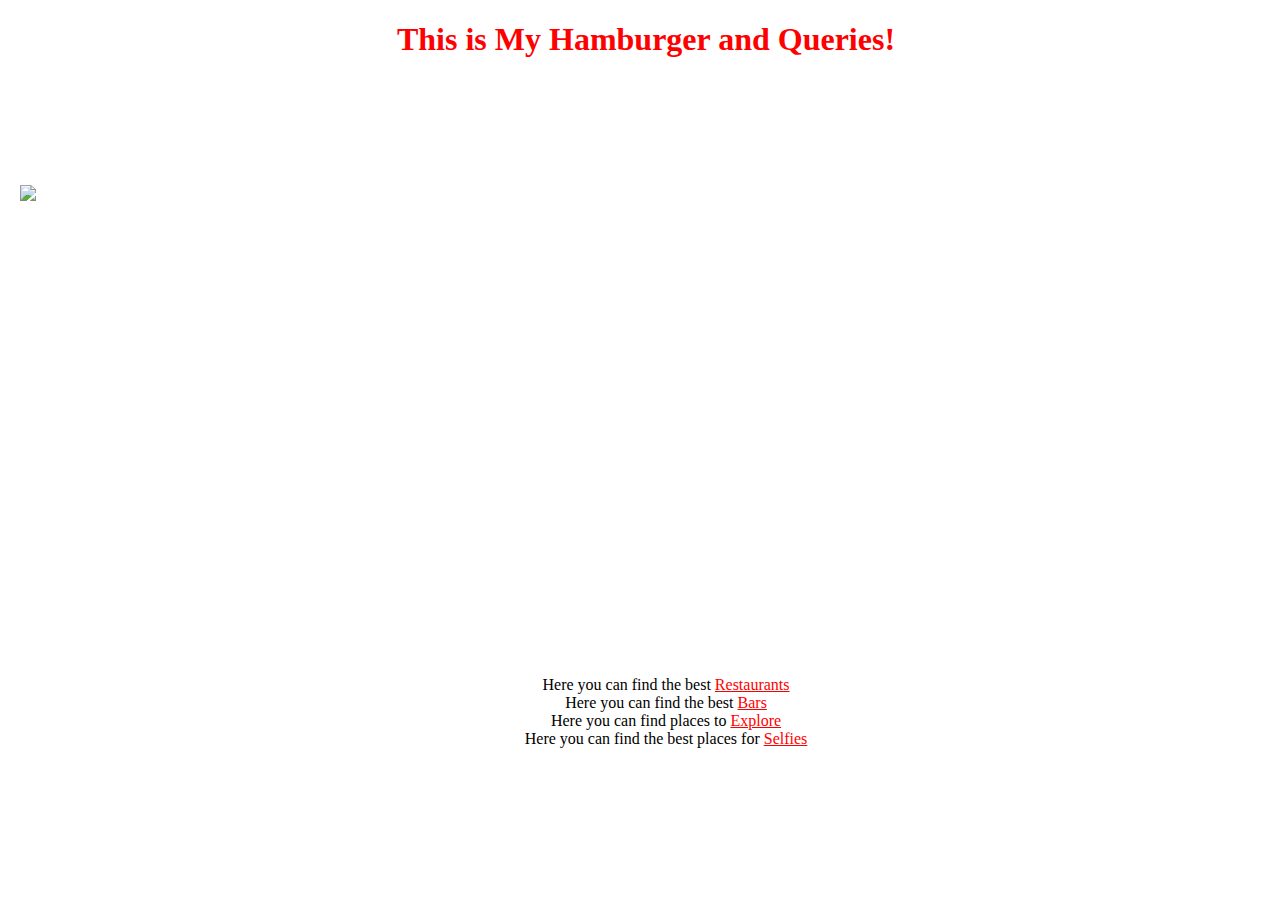
==== index.html @ ca1664a8 "added nav bar to all pages" ====
<!DOCTYPE html>
<html lang="en">

<head>
    <meta charset="UTF-8">
    <meta name="viewport" content="width=device-width, initial-scale=1.0">
    <title>My Hamburger and Queries</title>

    <link rel="stylesheet" href="style.css">
</head>

<body>
    <h1>This is My Hamburger and Queries!</h1>

    <label for="toggle">&#9784</label>
    <input type="checkbox" id="toggle">

    <div class="topnav menu">
        <a href="index.html">Home</a>
        <a href="about.html">About</a>
        <a href="careers.html">Careers</a>
    </div>
    <br>
    <br>
    <main>
    <h2>Some facts about our beautiful City of Denver, Colorado</h2>
    <img src="https://media.istockphoto.com/photos/panorama-of-denver-skyline-at-twilight-picture-id1130838143?k=6&m=1130838143&s=612x612&w=0&h=HSyfbaWPOt6Lwh-4KRDAMPhGibpn50eB6cowmJ9SSsE="
        width="500px" height="300px" alt="an image of Denver">
    <p>
        Denver boasts the 10th largest downtown in America and one of the most exciting and walkable. Within a mile
        radius, downtown Denver has three major sports stadiums, the nation's second-largest performing arts center,
        three colleges, an assortment of art and history museums, a mint that produces 10 billion coins a year, a
        river offering whitewater rafting, more than 11,000 hotel rooms, a downtown theme and water park, downtown
        aquarium and hundreds of chef-driven restaurants.
    </p>
    <p>Denver has more than 200 parks within the city and 20,000 acres of parks in the nearby mountains, including
        spectacular Red Rocks Park & Amphitheatre. The city has its own buffalo herd and every year plants more than
        200,000 flowers in 26 formal flower gardens. Other mountain parks include Echo Lake, at the base of the
        Mount Evans highway – the highest road in North America – and Buffalo Bill's Grave on top of Lookout
        Mountain.
    </p>
    <p>From global warming and renewable energy to environmental cleanup, Denver is emerging as a model for
        sustainable cities. The Colorado Convention Center is green through and through, including a rare LEED Gold
        certification for existing buildings and the Blue Bear Farm that grows more than 5,000 pounds of fresh
        produce annually! Denver International Airport is dedicated to sustainable practices, including a Community
        Stewardship philosophy that includes energy and environmental management, green buildings and noise
        abatement. The Denver Zoo's Toyota Elephant Passage uses a biomass gasification system, which can turn human
        trash and animal waste into energy to power the exhibit. Plus, many of Denver’s famous craft breweries are
        committed to recycling programs and responsible water usage.
    </p>
    <p>
        Located east of a major mountain range, Denver has a mild, dry and sunny climate with more annual hours of
        sun than San Diego or Miami Beach. In winter, Denver is dryer than Phoenix with an average daily high of 45
        degrees (7 degrees Celsius) in February. Golf courses remain open all year and have been played as many as
        30 days in January.
    </p>
    <p>
        Whether you're enjoying a night out on the town at one of Larimer Square's independently owned fine dining
        spots or digging into the offerings from one of the city's many gourmet food halls, you can count on fresh,
        local ingredients. The city's beer world is booming, too, with new craft breweries opening up every month,
        along with several distilleries and wineries, too!
    </p>
    <h2>Here are a couple of websites where you will be able to find all kinds of fun, romantic, chill, ect things to do
        in Denver!</h2>

        <ul>
            <li>Here you can find the best <a href="https://www.tripadvisor.com/Restaurants-g33388-Denver_Colorado.html">Restaurants</a></li>
            <li>Here you can find the best <a href="https://www.yelp.com/search?cflt=bars&find_loc=Denver%2C+CO">Bars</a></li>
            <li>Here you can find places to <a href="https://www.tripadvisor.com/Attractions-g33388-Activities-Denver_Colorado.html">Explore</a></li>
            <li>Here you can find the best places for <a href="https://www.thedenverear.com/instagramable-spots-denver/">Selfies</a></li>
        </ul>
    </main>
    </body>
</body>

</html>
---- style.css ----
h1{
    text-align: center;
    color: red;
    transition-property: font-size, color;
    transition-duration: 3s;
}
h1:hover{
    color: cornflowerblue;
    font-size: 70px;
}
body{
    background-image: url(https://cdn.suwalls.com/wallpapers/abstract/dark-blue-blur-29233-1920x1080.jpg);
    background-repeat: no-repeat;
    color: white;
    margin-left: 20px;
}
img{
    float: left;
    margin-right: 20px;
}
ul{
    text-align: center;
    text-decoration: none;
    color: black;
    list-style: none;
}
ul a{
    color: red;
}
.topnav{
    text-align:left;
    height: 20px;
    line-height:10px;
}
.menu{
    margin: 0 40px 0 0;
    display: inline;
}
.menu a{
    text-decoration: none;
    color: white;
    line-height: 20px;
    margin-left: 15px;
}
label {
    font-size: 30px;
    line-height: 10px;
    /* display: none; */
}
#toggle{
    display: none;
}

@media screen and (max-width: 510px){
    label{
        display: block;
    }
    .menu {
        text-align: center;
        width: 100%;
        display: none;
    }
    .menu a{
        display: block;
        margin: 0;
    }
    #toggle:checked + .menu{
        display: block;
    }
}
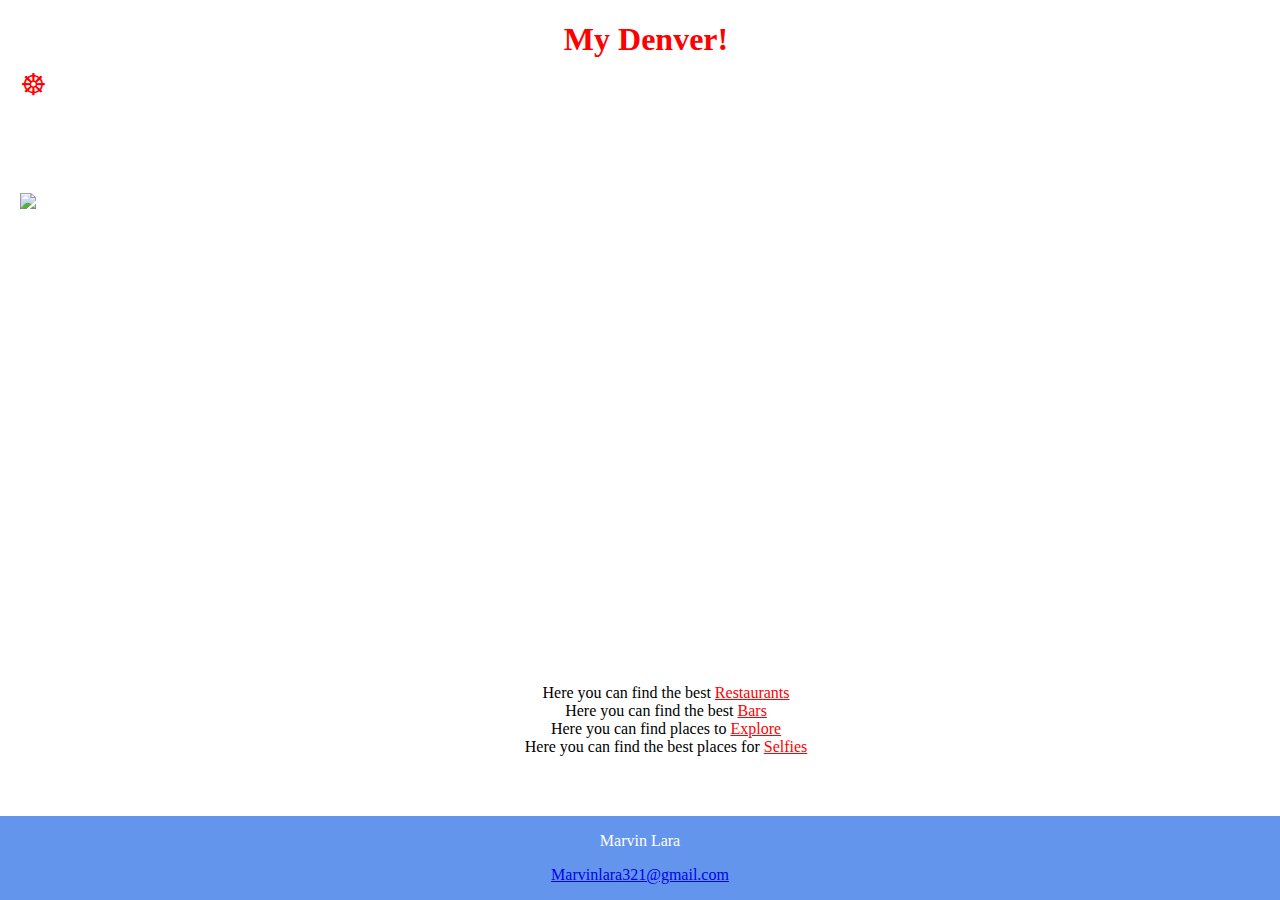
==== commit 9463c948: "changed tittle" ====
--- a/index.html
+++ b/index.html
@@ -4,13 +4,13 @@
 <head>
     <meta charset="UTF-8">
     <meta name="viewport" content="width=device-width, initial-scale=1.0">
-    <title>My Hamburger and Queries</title>
+    <title>My Denver</title>
 
     <link rel="stylesheet" href="style.css">
 </head>
 
 <body>
-    <h1>This is My Hamburger and Queries!</h1>
+    <h1>My Denver!</h1>
 
     <label for="toggle">&#9784</label>
     <input type="checkbox" id="toggle">
@@ -70,7 +70,11 @@
             <li>Here you can find the best places for <a href="https://www.thedenverear.com/instagramable-spots-denver/">Selfies</a></li>
         </ul>
     </main>
-    </body>
+    <div class="footer">
+        <p>Marvin Lara</p>
+        <p><a href="marvinlara321@gmail.com">Marvinlara321@gmail.com</a></p>
+    </div>
+
 </body>
 
 </html>--- a/style.css
+++ b/style.css
@@ -27,6 +27,15 @@
 ul a{
     color: red;
 }
+.footer {
+    position: fixed;
+    left: 0;
+    bottom: 0;
+    width: 100%;
+    background-color: cornflowerblue;
+    color: white;
+    text-align: center;
+  }
 .topnav{
     text-align:left;
     height: 20px;
@@ -68,3 +77,43 @@
         display: block;
     }
 }
+
+@media screen and (min-width:800px){
+    label{
+        display: block;
+        color: blue;
+    }
+    .menu {
+        text-align: center;
+        width: 100%;
+        display: none;
+    }
+    .menu a{
+        display: block;
+        margin: 0;
+        color: blue;
+    }
+    #toggle:checked + .menu{
+        display: block;
+    }
+}
+
+    @media screen and (min-width:1200px){
+        label{
+            display: block;
+            color: red;
+        }
+        .menu {
+            text-align: center;
+            width: 100%;
+            display: none;
+        }
+        .menu a{
+            display: block;
+            margin: 0;
+            color: red;
+        }
+        #toggle:checked + .menu{
+            display: block;
+        }
+    }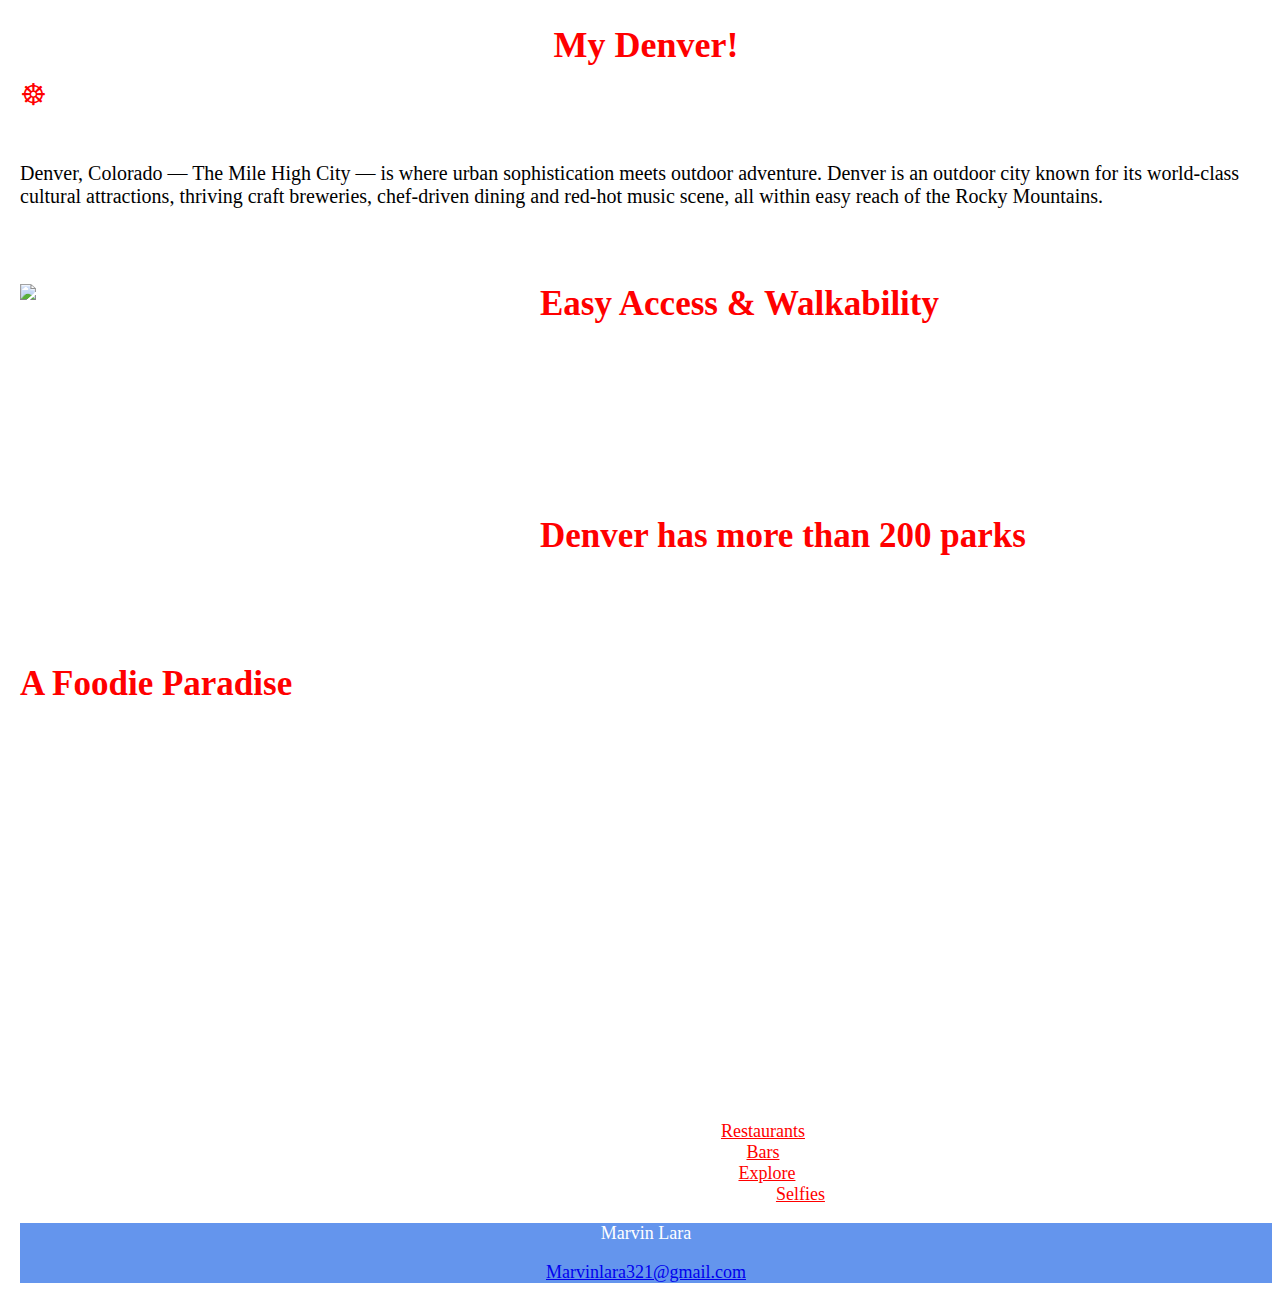
==== commit 195d8e35: "added headings to some paragraohs with classes" ====
--- a/index.html
+++ b/index.html
@@ -22,52 +22,69 @@
     </div>
     <br>
     <br>
+    <p class="two"> Denver, Colorado — The Mile High City — is where urban sophistication meets outdoor adventure. Denver is an
+        outdoor city known for its world-class cultural attractions, thriving craft breweries, chef-driven dining and
+        red-hot music scene, all within easy reach of the Rocky Mountains.</p>
     <main>
-    <h2>Some facts about our beautiful City of Denver, Colorado</h2>
-    <img src="https://media.istockphoto.com/photos/panorama-of-denver-skyline-at-twilight-picture-id1130838143?k=6&m=1130838143&s=612x612&w=0&h=HSyfbaWPOt6Lwh-4KRDAMPhGibpn50eB6cowmJ9SSsE="
-        width="500px" height="300px" alt="an image of Denver">
-    <p>
-        Denver boasts the 10th largest downtown in America and one of the most exciting and walkable. Within a mile
-        radius, downtown Denver has three major sports stadiums, the nation's second-largest performing arts center,
-        three colleges, an assortment of art and history museums, a mint that produces 10 billion coins a year, a
-        river offering whitewater rafting, more than 11,000 hotel rooms, a downtown theme and water park, downtown
-        aquarium and hundreds of chef-driven restaurants.
-    </p>
-    <p>Denver has more than 200 parks within the city and 20,000 acres of parks in the nearby mountains, including
-        spectacular Red Rocks Park & Amphitheatre. The city has its own buffalo herd and every year plants more than
-        200,000 flowers in 26 formal flower gardens. Other mountain parks include Echo Lake, at the base of the
-        Mount Evans highway – the highest road in North America – and Buffalo Bill's Grave on top of Lookout
-        Mountain.
-    </p>
-    <p>From global warming and renewable energy to environmental cleanup, Denver is emerging as a model for
-        sustainable cities. The Colorado Convention Center is green through and through, including a rare LEED Gold
-        certification for existing buildings and the Blue Bear Farm that grows more than 5,000 pounds of fresh
-        produce annually! Denver International Airport is dedicated to sustainable practices, including a Community
-        Stewardship philosophy that includes energy and environmental management, green buildings and noise
-        abatement. The Denver Zoo's Toyota Elephant Passage uses a biomass gasification system, which can turn human
-        trash and animal waste into energy to power the exhibit. Plus, many of Denver’s famous craft breweries are
-        committed to recycling programs and responsible water usage.
-    </p>
-    <p>
-        Located east of a major mountain range, Denver has a mild, dry and sunny climate with more annual hours of
-        sun than San Diego or Miami Beach. In winter, Denver is dryer than Phoenix with an average daily high of 45
-        degrees (7 degrees Celsius) in February. Golf courses remain open all year and have been played as many as
-        30 days in January.
-    </p>
-    <p>
-        Whether you're enjoying a night out on the town at one of Larimer Square's independently owned fine dining
-        spots or digging into the offerings from one of the city's many gourmet food halls, you can count on fresh,
-        local ingredients. The city's beer world is booming, too, with new craft breweries opening up every month,
-        along with several distilleries and wineries, too!
-    </p>
-    <h2>Here are a couple of websites where you will be able to find all kinds of fun, romantic, chill, ect things to do
-        in Denver!</h2>
+        <h2>Some facts about our beautiful City of Denver, Colorado</h2>
+        <img src="https://media.istockphoto.com/photos/panorama-of-denver-skyline-at-twilight-picture-id1130838143?k=6&m=1130838143&s=612x612&w=0&h=HSyfbaWPOt6Lwh-4KRDAMPhGibpn50eB6cowmJ9SSsE="
+            width="500px" height="300px" alt="an image of Denver">
+        <h2 class="one">Easy Access & Walkability</h2>
+        <p>
+            Getting to Denver is easy, thanks to the efficient Denver International Airport (DEN), one of the largest
+            connecting airports in the world. From there, it’s a short, effortless trip on the airport train to Denver
+            Union Station in the heart of downtown. Arriving at Union Station, visitors are greeted with an opulent and
+            fully restored 1914 Beaux-Arts train station, home to swanky bars, restaurants, shops and a boutique hotel.
+            In wintertime, skiers and snowboarders can take the Winter Park Express ski train from the station to the
+            mountains for a unique ski-in, ski-out experience (runs seasonally). From Union Station, access downtown on
+            foot, by bike, or on the free 16th Street Mall shuttle.
+        </p>
+        <h2 class="one">Denver has more than 200 parks</h2>
+        <p>
+            Within the city and 20,000 acres of parks in the nearby mountains, including
+            spectacular Red Rocks Park & Amphitheatre. The city has its own buffalo herd and every year plants more than
+            200,000 flowers in 26 formal flower gardens. Other mountain parks include Echo Lake, at the base of the
+            Mount Evans highway – the highest road in North America – and Buffalo Bill's Grave on top of Lookout
+            Mountain.
+        </p>
+        <h2 class="one">A Foodie Paradise</h2>
+        <p>
+            Denver is also a hub for chef-owned restaurants and was featured in the fifteenth season of Bravo's hit TV
+            show "Top Chef." Stroll among the Victorian buildings and boutique shops of Larimer Square and take your
+            pick of culinary talent, then indulge yourself with the many offerings from locally sourced products. Denver
+            is at the forefront of the food hall revolution, including Avanti F&B, where seven rotating casual dining
+            concepts share space with two craft bars and a patio with spectacular views of downtown; The Source, an
+            artisan market housed in a former ironworks foundry; Zeppelin Station, with street food vendors, designer
+            goods and apparel, and two cocktail bars; Denver Milk Market, featuring 16 culinary concepts run by
+            acclaimed chef Frank Bonanno; and Central Market, where visitors will find nearly a dozen providers serving
+            everything from wood-fired pizza and charcuterie to fresh-baked breads and gourmet chocolates.
+        </p>
+        <p>
+            Located east of a major mountain range, Denver has a mild, dry and sunny climate with more annual hours of
+            sun than San Diego or Miami Beach. In winter, Denver is dryer than Phoenix with an average daily high of 45
+            degrees (7 degrees Celsius) in February. Golf courses remain open all year and have been played as many as
+            30 days in January.
+        </p>
+        <p>
+            Whether you're enjoying a night out on the town at one of Larimer Square's independently owned fine dining
+            spots or digging into the offerings from one of the city's many gourmet food halls, you can count on fresh,
+            local ingredients. The city's beer world is booming, too, with new craft breweries opening up every month,
+            along with several distilleries and wineries, too!
+        </p>
+        <h2>Here are a couple of websites where you will be able to find all kinds of fun, romantic, chill, ect things
+            to do
+            in Denver!</h2>
 
         <ul>
-            <li>Here you can find the best <a href="https://www.tripadvisor.com/Restaurants-g33388-Denver_Colorado.html">Restaurants</a></li>
-            <li>Here you can find the best <a href="https://www.yelp.com/search?cflt=bars&find_loc=Denver%2C+CO">Bars</a></li>
-            <li>Here you can find places to <a href="https://www.tripadvisor.com/Attractions-g33388-Activities-Denver_Colorado.html">Explore</a></li>
-            <li>Here you can find the best places for <a href="https://www.thedenverear.com/instagramable-spots-denver/">Selfies</a></li>
+            <li>Here you can find the best <a
+                    href="https://www.tripadvisor.com/Restaurants-g33388-Denver_Colorado.html">Restaurants</a></li>
+            <li>Here you can find the best <a
+                    href="https://www.yelp.com/search?cflt=bars&find_loc=Denver%2C+CO">Bars</a></li>
+            <li>Here you can find places to <a
+                    href="https://www.tripadvisor.com/Attractions-g33388-Activities-Denver_Colorado.html">Explore</a>
+            </li>
+            <li>Here you can find the best places for <a
+                    href="https://www.thedenverear.com/instagramable-spots-denver/">Selfies</a></li>
         </ul>
     </main>
     <div class="footer">
--- a/style.css
+++ b/style.css
@@ -8,11 +8,23 @@
     color: cornflowerblue;
     font-size: 70px;
 }
+.one::first-line{
+    color: red;
+    font-size: 35px;
+}
 body{
-    background-image: url(https://cdn.suwalls.com/wallpapers/abstract/dark-blue-blur-29233-1920x1080.jpg);
-    background-repeat: no-repeat;
+    background-image: url(https://images.unsplash.com/photo-1598974397872-1375997e324e?ixlib=rb-1.2.1&ixid=eyJhcHBfaWQiOjEyMDd9&auto=format&fit=crop&w=1050&q=80);
+    background-size: cover;
+    background-position: center;
     color: white;
+    font-size: 18px;
     margin-left: 20px;
+}
+
+
+.two{
+    color: black;
+    font-size: 20px;
 }
 img{
     float: left;
@@ -21,14 +33,14 @@
 ul{
     text-align: center;
     text-decoration: none;
-    color: black;
+    color: white;
     list-style: none;
 }
 ul a{
     color: red;
 }
 .footer {
-    position: fixed;
+    /* position: absolute; */
     left: 0;
     bottom: 0;
     width: 100%;
@@ -59,61 +71,69 @@
 #toggle{
     display: none;
 }
-
-@media screen and (max-width: 510px){
-    label{
+@media screen and (min-width: 500px) {
+    label {
         display: block;
     }
+
     .menu {
         text-align: center;
         width: 100%;
         display: none;
     }
-    .menu a{
+
+    .menu a {
         display: block;
         margin: 0;
     }
-    #toggle:checked + .menu{
+
+    #toggle:checked+.menu {
         display: block;
     }
 }
 
-@media screen and (min-width:800px){
-    label{
+@media screen and (min-width:800px) {
+    label {
         display: block;
         color: blue;
     }
+
     .menu {
         text-align: center;
         width: 100%;
         display: none;
     }
-    .menu a{
+
+    .menu a {
         display: block;
         margin: 0;
         color: blue;
     }
-    #toggle:checked + .menu{
+
+    #toggle:checked+.menu {
         display: block;
     }
 }
 
-    @media screen and (min-width:1200px){
-        label{
-            display: block;
-            color: red;
-        }
-        .menu {
-            text-align: center;
-            width: 100%;
-            display: none;
-        }
-        .menu a{
-            display: block;
-            margin: 0;
-            color: red;
-        }
-        #toggle:checked + .menu{
-            display: block;
-        }
-    }+@media screen and (min-width:1200px) {
+    label {
+        display: block;
+        color: red;
+    }
+
+    .menu {
+        text-align: center;
+        width: 100%;
+        display: none;
+    }
+
+    .menu a {
+        display: block;
+        margin: 0;
+        color: red;
+    }
+
+    #toggle:checked+.menu {
+        display: block;
+    }
+}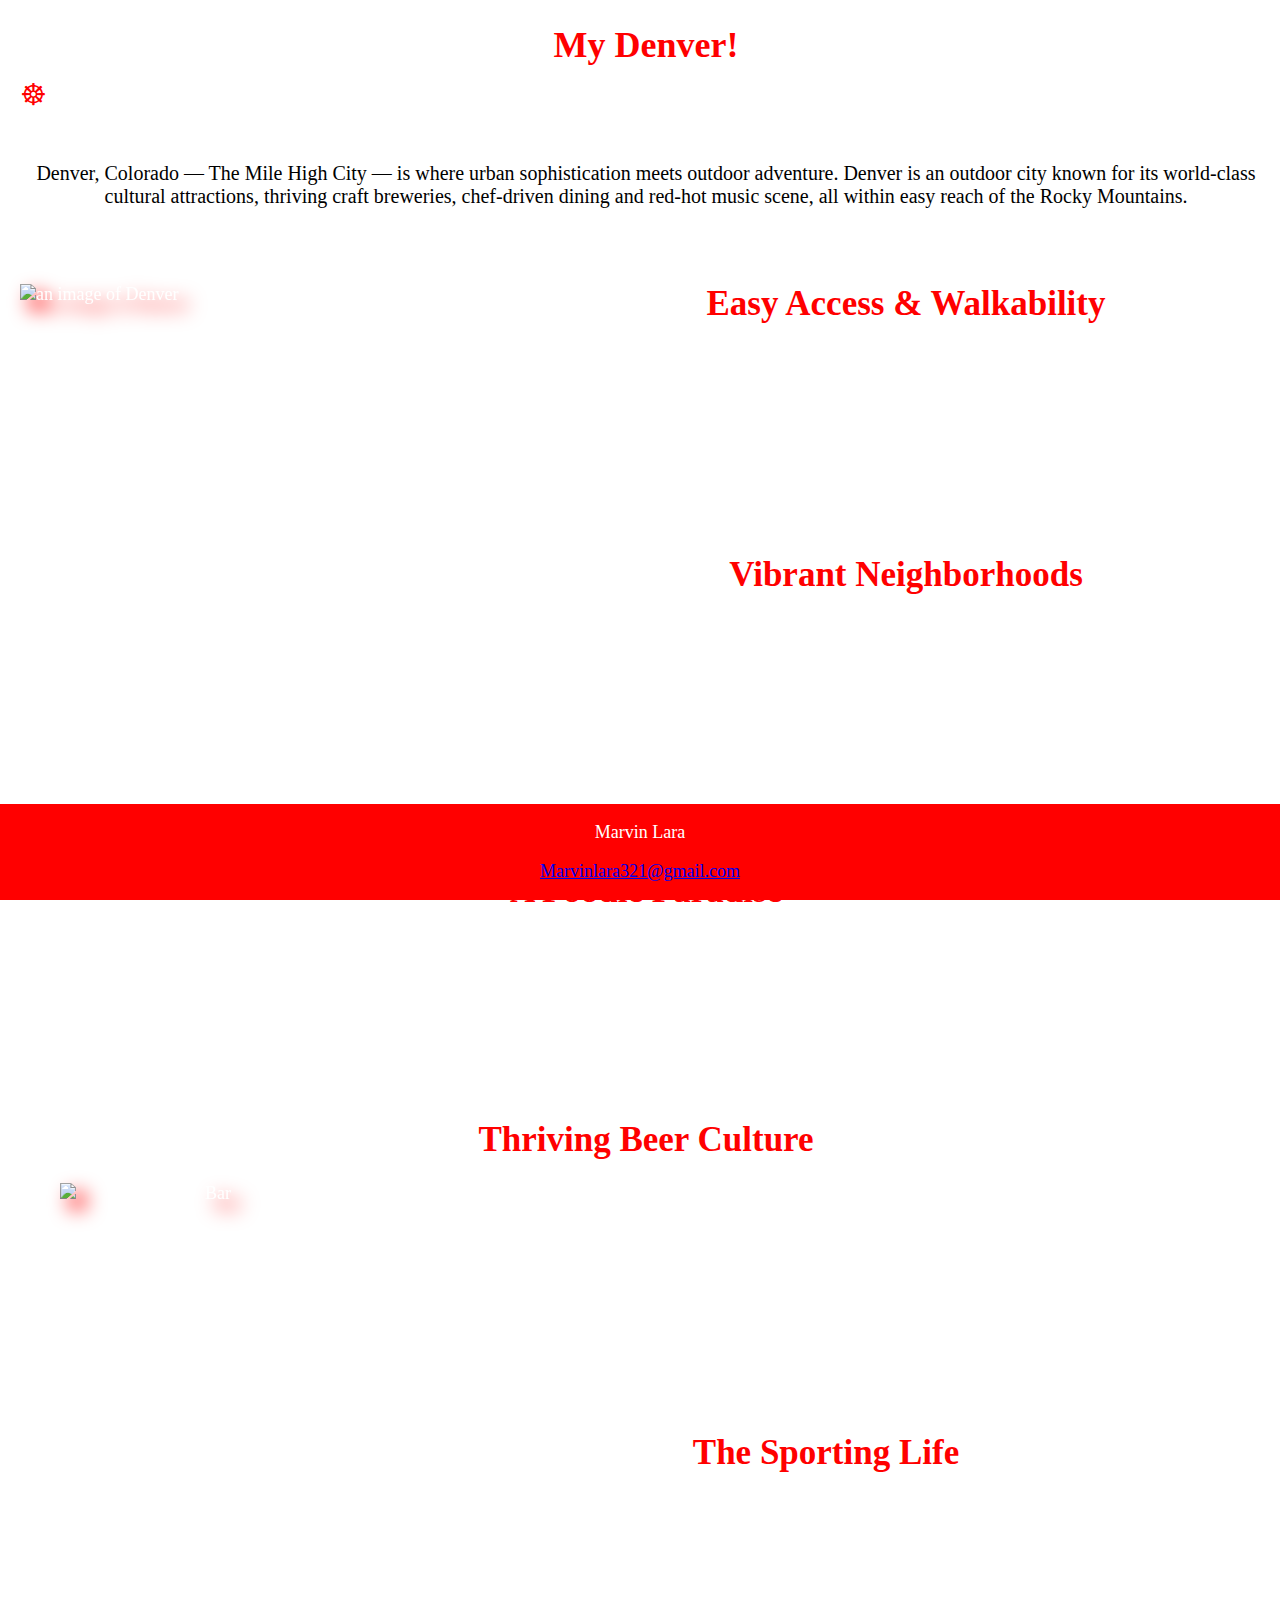
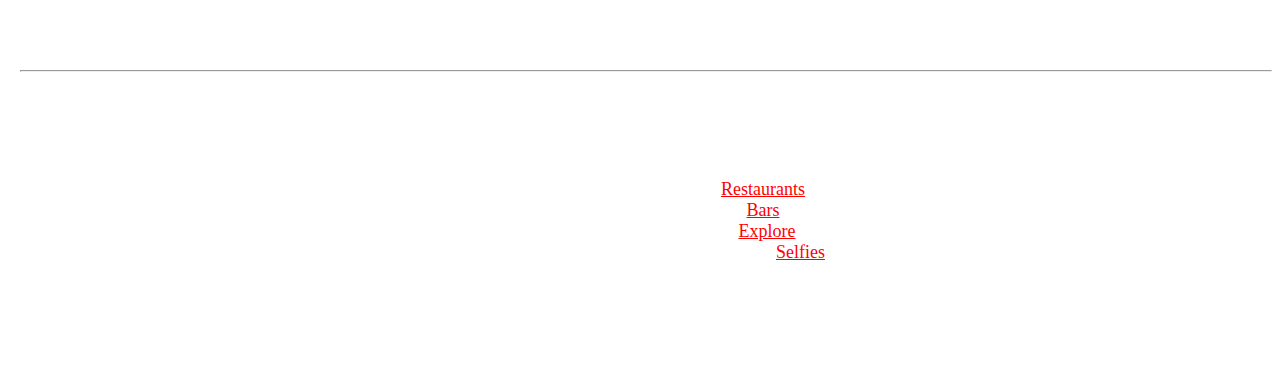
==== commit c2538b89: "added some images and small changes to the css sheet" ====
--- a/index.html
+++ b/index.html
@@ -22,7 +22,8 @@
     </div>
     <br>
     <br>
-    <p class="two"> Denver, Colorado — The Mile High City — is where urban sophistication meets outdoor adventure. Denver is an
+    <p class="two"> Denver, Colorado — The Mile High City — is where urban sophistication meets outdoor adventure.
+        Denver is an
         outdoor city known for its world-class cultural attractions, thriving craft breweries, chef-driven dining and
         red-hot music scene, all within easy reach of the Rocky Mountains.</p>
     <main>
@@ -39,13 +40,27 @@
             mountains for a unique ski-in, ski-out experience (runs seasonally). From Union Station, access downtown on
             foot, by bike, or on the free 16th Street Mall shuttle.
         </p>
-        <h2 class="one">Denver has more than 200 parks</h2>
+        <br>
+        <h2 class="one">Vibrant Neighborhoods</h2>
         <p>
-            Within the city and 20,000 acres of parks in the nearby mountains, including
+            Denver has more than 200 parks within the city and 20,000 acres of parks in the nearby mountains, including
             spectacular Red Rocks Park & Amphitheatre. The city has its own buffalo herd and every year plants more than
             200,000 flowers in 26 formal flower gardens. Other mountain parks include Echo Lake, at the base of the
             Mount Evans highway – the highest road in North America – and Buffalo Bill's Grave on top of Lookout
             Mountain.
+            <br>
+            If you really want to explore Denver, delve into its diverse neighborhoods. The River North Art District
+            (RiNo) is “where art is made,” riding a wave of urban revival with art galleries, craft breweries,
+            restaurants and eye-popping street art on nearly every corner. Cherry Creek, just 5 minutes from downtown,
+            is Denver's premier shopping neighborhood with everything from independently owned boutiques on 16 charming
+            blocks in Cherry Creek North to popular upscale brands in Cherry Creek Shopping Center and the nearby Denver
+            Botanic Gardens. Close to downtown is the trendy Highlands neighborhood with Victorian-era homes, hip
+            restaurants, lush gardens, art galleries and a famous ice cream shop in a giant milk can. The Art District
+            on Santa Fe is a haven for art lovers with more than 30 art galleries and colorful murals, highlighting the
+            neighborhood’s Hispanic roots. Uptown has a long stretch of cafés, bistros and pubs with outdoor patios near
+            the city’s largest greenspace, City Park, which also houses the Denver Zoo and Denver Museum of Nature &
+            Science. And in Five Points, the music of jazz legends transcends local clubs. Now it’s a fusion of old and
+            new with coffeehouses, breweries, museums and beloved barbecue institutions.
         </p>
         <h2 class="one">A Foodie Paradise</h2>
         <p>
@@ -59,22 +74,42 @@
             acclaimed chef Frank Bonanno; and Central Market, where visitors will find nearly a dozen providers serving
             everything from wood-fired pizza and charcuterie to fresh-baked breads and gourmet chocolates.
         </p>
+        <br>
+        <h2 class="one">Thriving Beer Culture</h2>
         <p>
-            Located east of a major mountain range, Denver has a mild, dry and sunny climate with more annual hours of
-            sun than San Diego or Miami Beach. In winter, Denver is dryer than Phoenix with an average daily high of 45
-            degrees (7 degrees Celsius) in February. Golf courses remain open all year and have been played as many as
-            30 days in January.
+            <img class="img2"
+                src="https://www.tripsavvy.com/thmb/1JFLc6YcEExG5ymFM79e74ZcqjY=/960x640/filters:no_upscale():max_bytes(150000):strip_icc()/finnsmanor-5c6c6ea8c9e77c0001cda212.jpg"
+                alt="Bar">
+            Denver is also known for something other than its high altitude: beer. With more than 100 breweries and tap
+            rooms in the metro area, there is endless variety from pale ales, one-off firkins and daring ingredients,
+            created by a community of passionate artisans crafting some of the most adventurous beers in the country.
+            The Denver Beer Trail, a collection of more than 30 of Denver’s top beers, can be your guide to this hoppy
+            heaven.
+            <br>
+            Denver's quintessential nightlife spot, LoDo offers many of the city's most popular dance clubs and bars.
+            The ideal place to spot-hop, grab a pedicab between drinks to give those tootsies a break. From packed
+            dancing joints to high-end cocktail lounges, LoDo has it all
         </p>
+        <br>
+        <br>
+        <br>
+        <h2 class="one">The Sporting Life</h2>
         <p>
-            Whether you're enjoying a night out on the town at one of Larimer Square's independently owned fine dining
-            spots or digging into the offerings from one of the city's many gourmet food halls, you can count on fresh,
-            local ingredients. The city's beer world is booming, too, with new craft breweries opening up every month,
-            along with several distilleries and wineries, too!
+            Home to the three-time Super Bowl-winning Denver Broncos, Denver is as sports-crazy as you think. Three
+            downtown stadiums for football (Broncos), baseball (Colorado Rockies), basketball (Denver Nuggets) and
+            hockey (Colorado Avalanche) means you can catch a game and then head out on the town with ease. And of
+            course, if you come looking for outdoor recreation, you won’t be disappointed. The city offers miles upon
+            miles of paved off-road trails that connect to a vast array of dirt trails and mountain-bike adventures.
+            Indoor and outdoor adventure parks showcase extreme sports — from the Downtown Denver Skatepark to Ruby Hill
+            Mountain Bike Park. The nearby Rocky Mountains boast hiking excursions, rafting, world-class ski slopes and
+            wildlife. Rocky Mountain National Park, one of the top outdoor destinations in the world, is just a
+            90-minute drive from downtown.
         </p>
+        <br>
+
+        <hr>
         <h2>Here are a couple of websites where you will be able to find all kinds of fun, romantic, chill, ect things
-            to do
-            in Denver!</h2>
-
+            to do in Denver!</h2>
         <ul>
             <li>Here you can find the best <a
                     href="https://www.tripadvisor.com/Restaurants-g33388-Denver_Colorado.html">Restaurants</a></li>
@@ -87,6 +122,8 @@
                     href="https://www.thedenverear.com/instagramable-spots-denver/">Selfies</a></li>
         </ul>
     </main>
+    <br><br>
+    <br><br>
     <div class="footer">
         <p>Marvin Lara</p>
         <p><a href="marvinlara321@gmail.com">Marvinlara321@gmail.com</a></p>
--- a/style.css
+++ b/style.css
@@ -7,6 +7,9 @@
 h1:hover{
     color: cornflowerblue;
     font-size: 70px;
+}
+h2{
+    text-align: center;
 }
 .one::first-line{
     color: red;
@@ -20,16 +23,28 @@
     font-size: 18px;
     margin-left: 20px;
 }
-
-
+p{
+    text-align: center;
+    font-family: 'Times New Roman', Times, serif;
+}
 .two{
     color: black;
     font-size: 20px;
 }
 img{
     float: left;
+    margin-bottom: 20px;
     margin-right: 20px;
+    filter: drop-shadow(10px 10px 10px red);
 }
+.img2{
+    float: left;
+    margin-left: 40px;
+    margin-bottom: 40px;
+    width: 300px;
+    height: 250px;
+}
+
 ul{
     text-align: center;
     text-decoration: none;
@@ -40,11 +55,11 @@
     color: red;
 }
 .footer {
-    /* position: absolute; */
+    position: fixed;
     left: 0;
     bottom: 0;
     width: 100%;
-    background-color: cornflowerblue;
+    background-color: red;
     color: white;
     text-align: center;
   }
